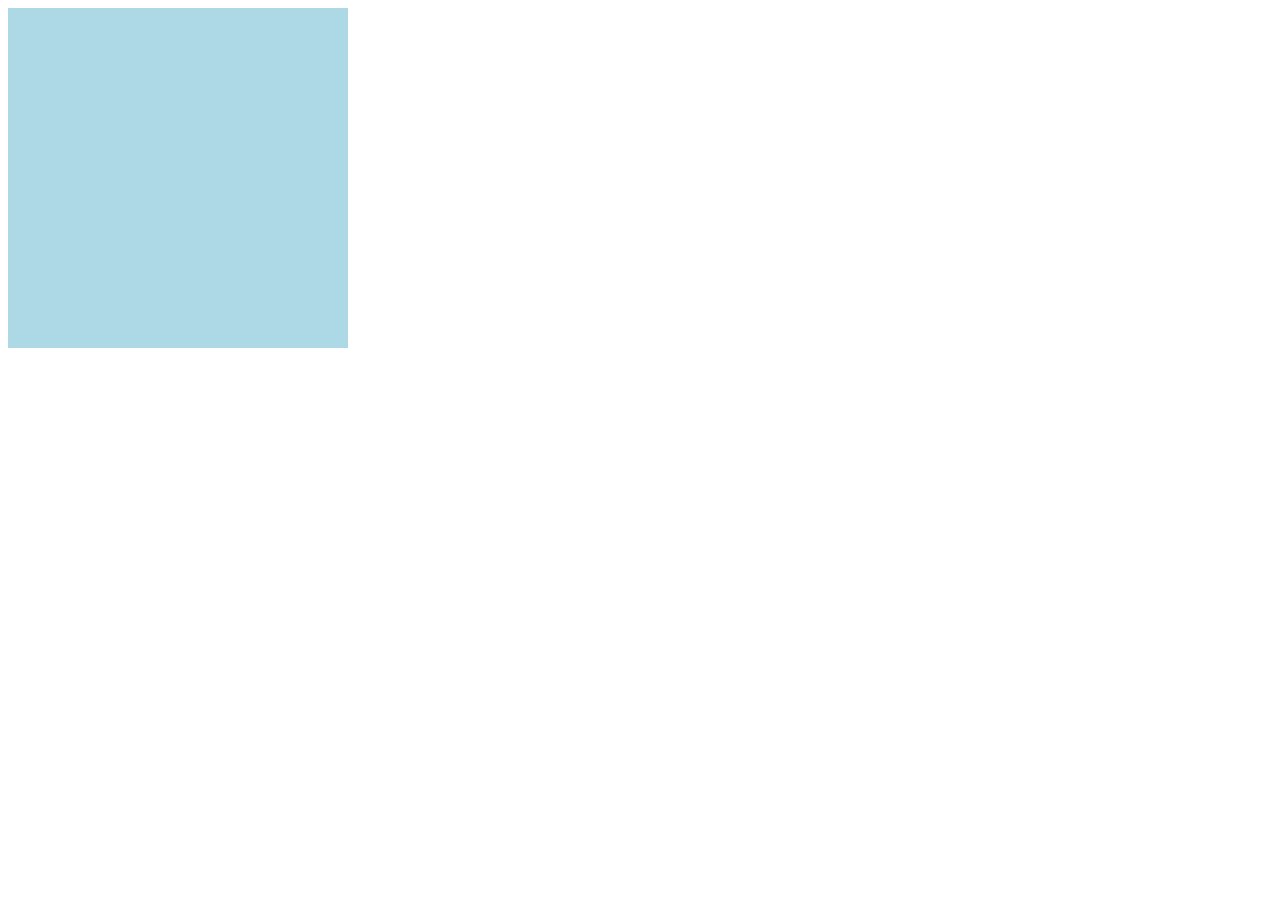
==== index.html @ 8cc63969 "start of the game eng" ====
<!DOCTYPE html>
<html lang="en">
<head>
    <meta charset="UTF-8">
    <meta name="viewport" content="width=device-width, initial-scale=1.0">
    <link rel="stylesheet" href="style.css">
    <title>Document</title>
</head>
<body>

    <div class="container">
        <div class="box"></div>

    </div>
</body>
<script src="script.js"></script>
</html>
---- style.css ----
.container{
    padding: 20px;
    background-color: lightblue;
    width: 300px;
    height: 300px;
    display: flex;
    justify-content: center;
}
.box{
    position: fixed;
    width: 100px;
    height: 100px;
cursor: pointer;
}
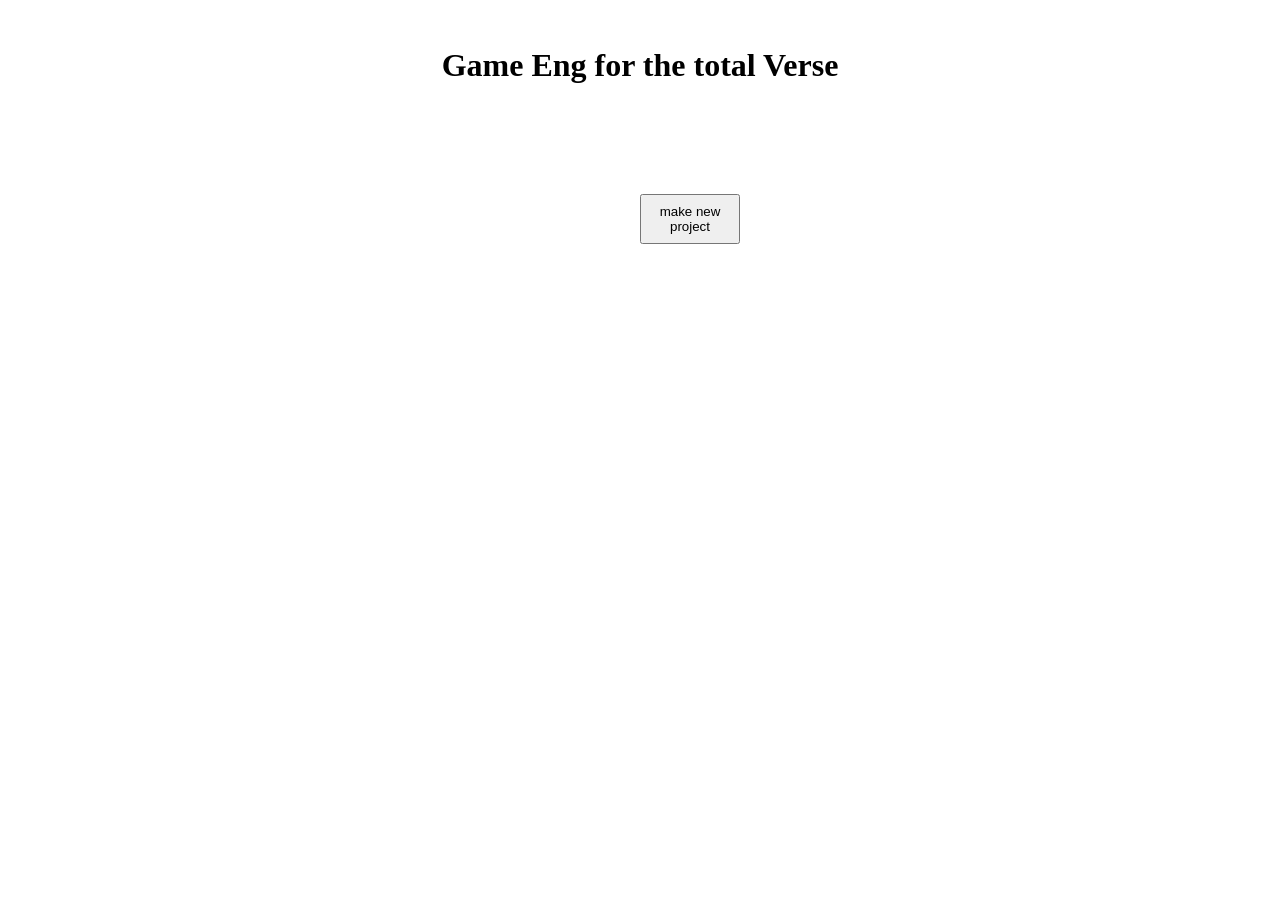
==== commit 59327b25: "start of the game eng" ====
--- a/index.html
+++ b/index.html
@@ -1,17 +1,20 @@
 <!DOCTYPE html>
 <html lang="en">
+
 <head>
     <meta charset="UTF-8">
     <meta name="viewport" content="width=device-width, initial-scale=1.0">
     <link rel="stylesheet" href="style.css">
     <title>Document</title>
 </head>
+
 <body>
-
-    <div class="container">
-        <div class="box"></div>
-
+    <h1>Game Eng for the total Verse</h1>
+    <div class="center-main-content">
+        <img src="" alt="">
+        <a href="makeagame.html"><button>make new project</button></a>
     </div>
 </body>
 <script src="script.js"></script>
+
 </html>
--- a/style.css
+++ b/style.css
@@ -11,4 +11,38 @@
     width: 100px;
     height: 100px;
 cursor: pointer;
-}+}
+.center-main-content{
+    display: flex;
+    justify-content: center;
+    padding: 5%;
+}
+h1{
+    display: flex;
+    justify-content: center;
+    padding: 2%;
+}
+button{
+     position: fixed;
+    width: 100px;
+    height: 50px;
+cursor: pointer;
+}
+.container{
+    background-color: lightgrey;
+    display: flex;
+    justify-content: center;
+}
+.color-box{
+    background-color: darkgray;
+}
+#box {
+    width: 200px;
+    height: 100px;
+    background: rgb(39, 201, 6);
+    display: none;
+     position: absolute; /* required for dragging */
+    top: 50px;
+    left: 50px;
+    cursor: grab;
+  }
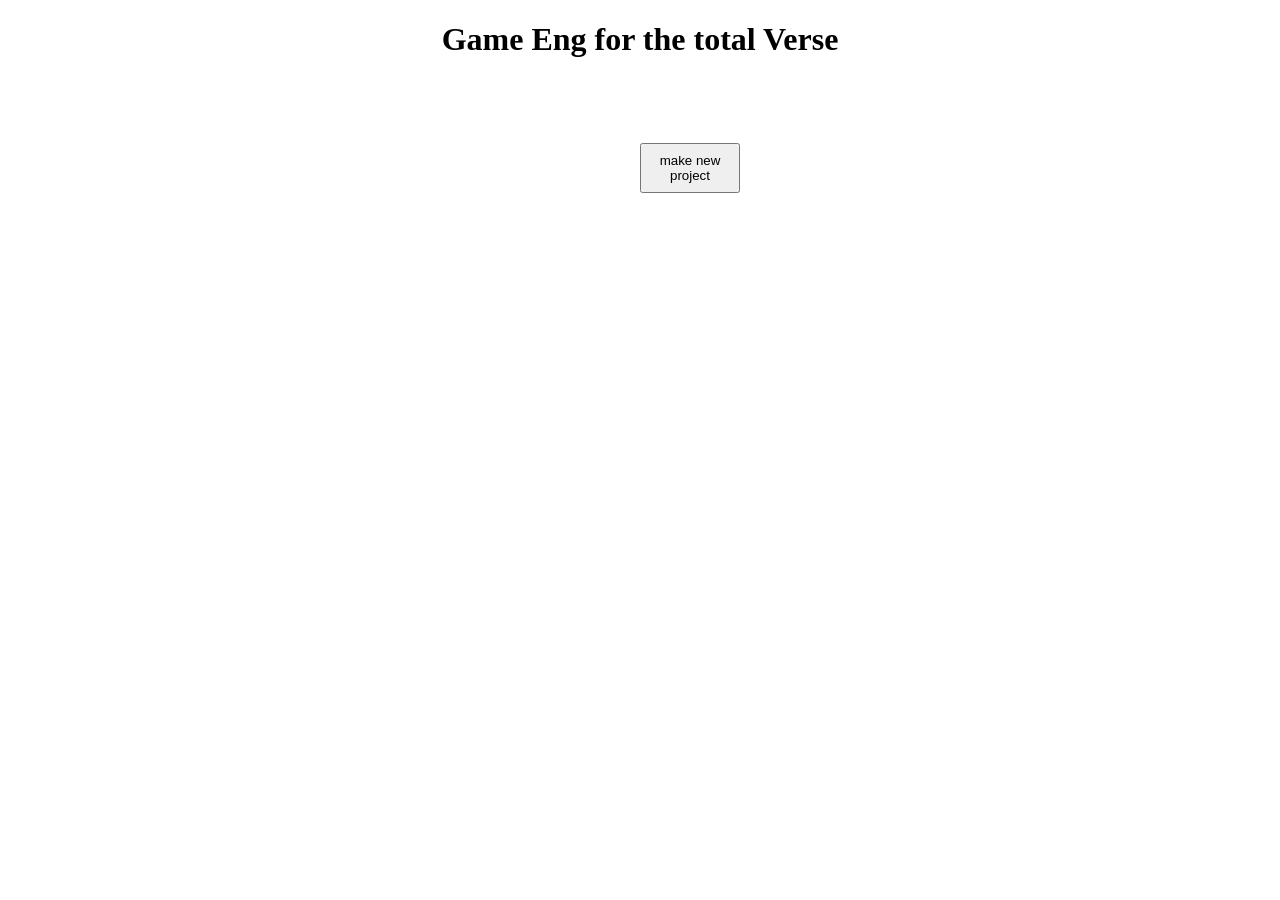
==== commit 9b52e4ba: "game eng" ====
--- a/index.html
+++ b/index.html
@@ -9,7 +9,7 @@
 </head>
 
 <body>
-    <h1>Game Eng for the total Verse</h1>
+    <h1 class="center-h1">Game Eng for the total Verse</h1>
     <div class="center-main-content">
         <img src="" alt="">
         <a href="makeagame.html"><button>make new project</button></a>
--- a/style.css
+++ b/style.css
@@ -1,48 +1,77 @@
-.container{
+.container {
     padding: 20px;
-    background-color: lightblue;
     width: 300px;
     height: 300px;
     display: flex;
     justify-content: center;
 }
-.box{
+
+.box {
     position: fixed;
     width: 100px;
     height: 100px;
-cursor: pointer;
+    cursor: pointer;
 }
-.center-main-content{
+
+.center-main-content {
     display: flex;
     justify-content: center;
     padding: 5%;
 }
-h1{
-    display: flex;
-    justify-content: center;
-    padding: 2%;
-}
-button{
-     position: fixed;
-    width: 100px;
-    height: 50px;
-cursor: pointer;
-}
-.container{
-    background-color: lightgrey;
+
+.center-h1 {
     display: flex;
     justify-content: center;
 }
-.color-box{
+
+button {
+    position: fixed;
+    width: 100px;
+    height: 50px;
+    cursor: pointer;
+}
+
+.container {
+    display: flex;
+    justify-content: center;
+}
+
+.color-box {
     background-color: darkgray;
 }
+
 #box {
-    width: 200px;
+    width: 1350px;
+    height: 200px;
+    background: rgb(14, 132, 243);
+    display: none;
+}
+
+.size-the-text-box {
+    position: fixed;
+    width: 100px;
     height: 100px;
-    background: rgb(39, 201, 6);
+    cursor: pointer;
+}
+.size-button{
+    width: 49px;
+    height: 49px;
+}
+
+#skybox {
+    width: 1350px;
+    height: 200px;
+    background: rgb(7, 252, 60);
     display: none;
-     position: absolute; /* required for dragging */
-    top: 50px;
-    left: 50px;
-    cursor: grab;
-  }+}
+
+#black {
+    width: 1350px;
+    height: 200px;
+    background: rgb(0, 0, 0);
+    display: none;
+}
+header{
+    background-color: lightgrey;
+  margin: 0;
+}
